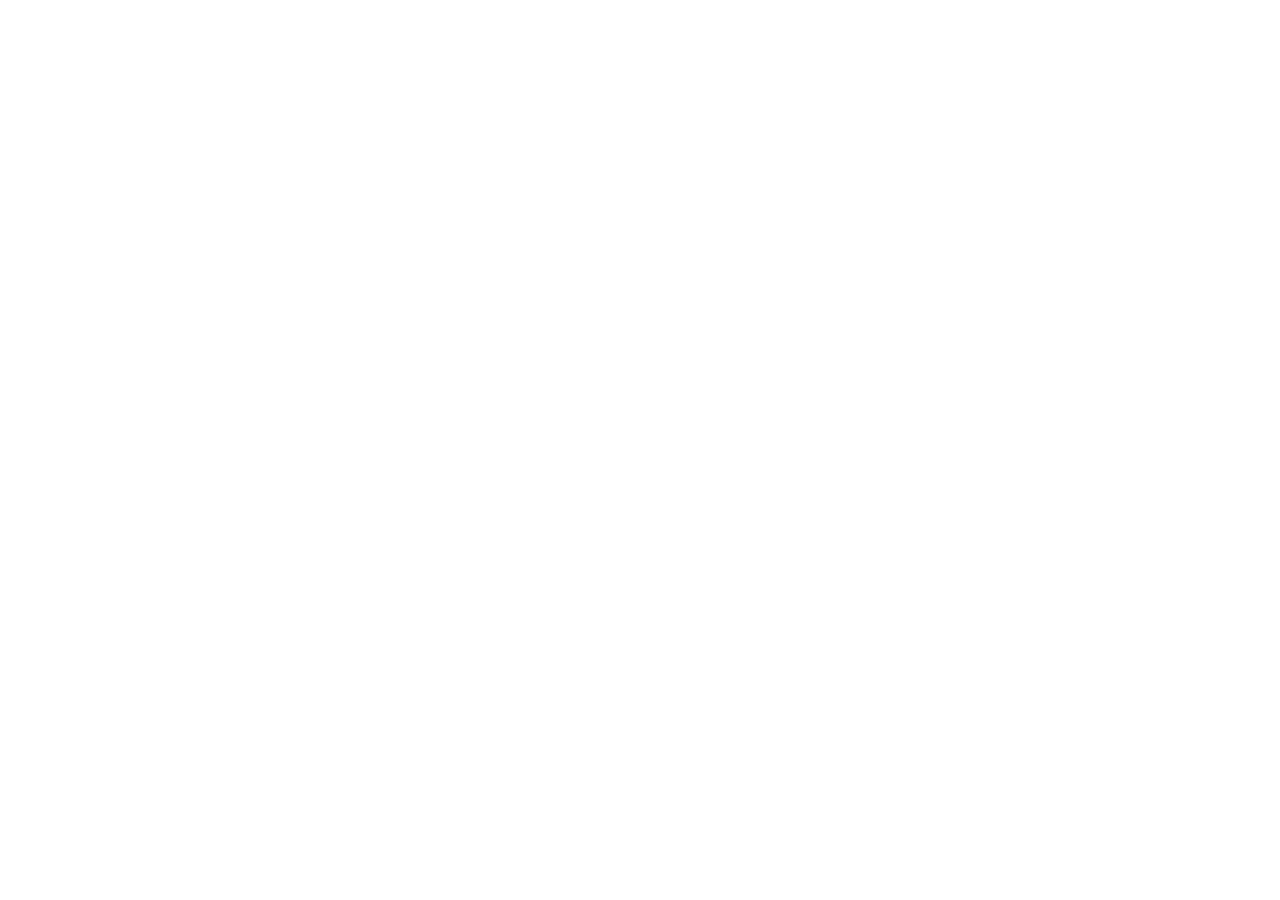
==== index.html @ bb6032ff "add a heading h1" ====
<!DOCTYPE html>
<html lang="en">
<head>
    <meta charset="UTF-8">
    <meta name="viewport" content="width=device-width, initial-scale=1.0">
    <title>Document</title>
</head>
<body>
    
</body>
</html>
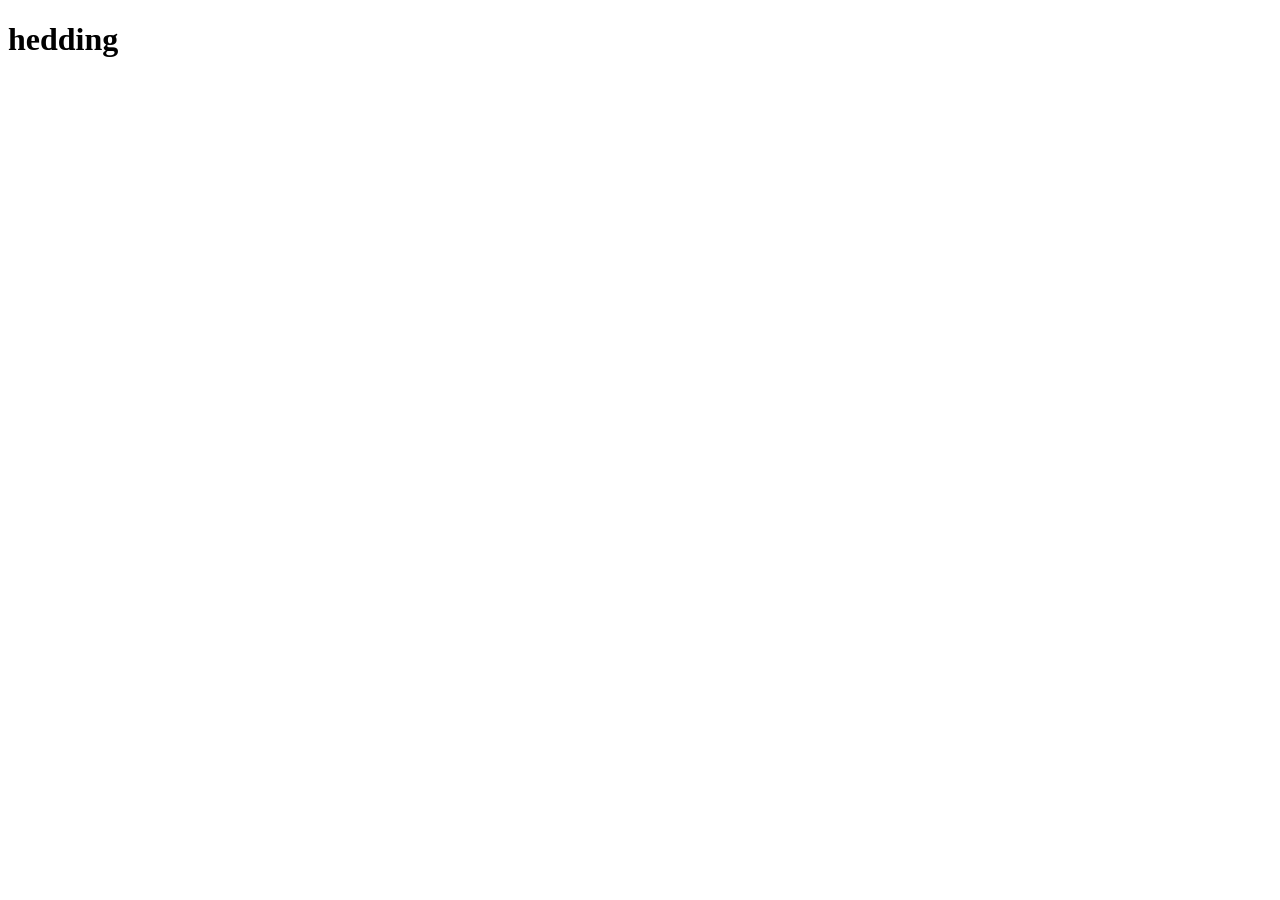
==== commit fe1887e4: "add a heading h1" ====
--- a/index.html
+++ b/index.html
@@ -6,6 +6,6 @@
     <title>Document</title>
 </head>
 <body>
-    
+  <h1>hedding</h1>  
 </body>
 </html>
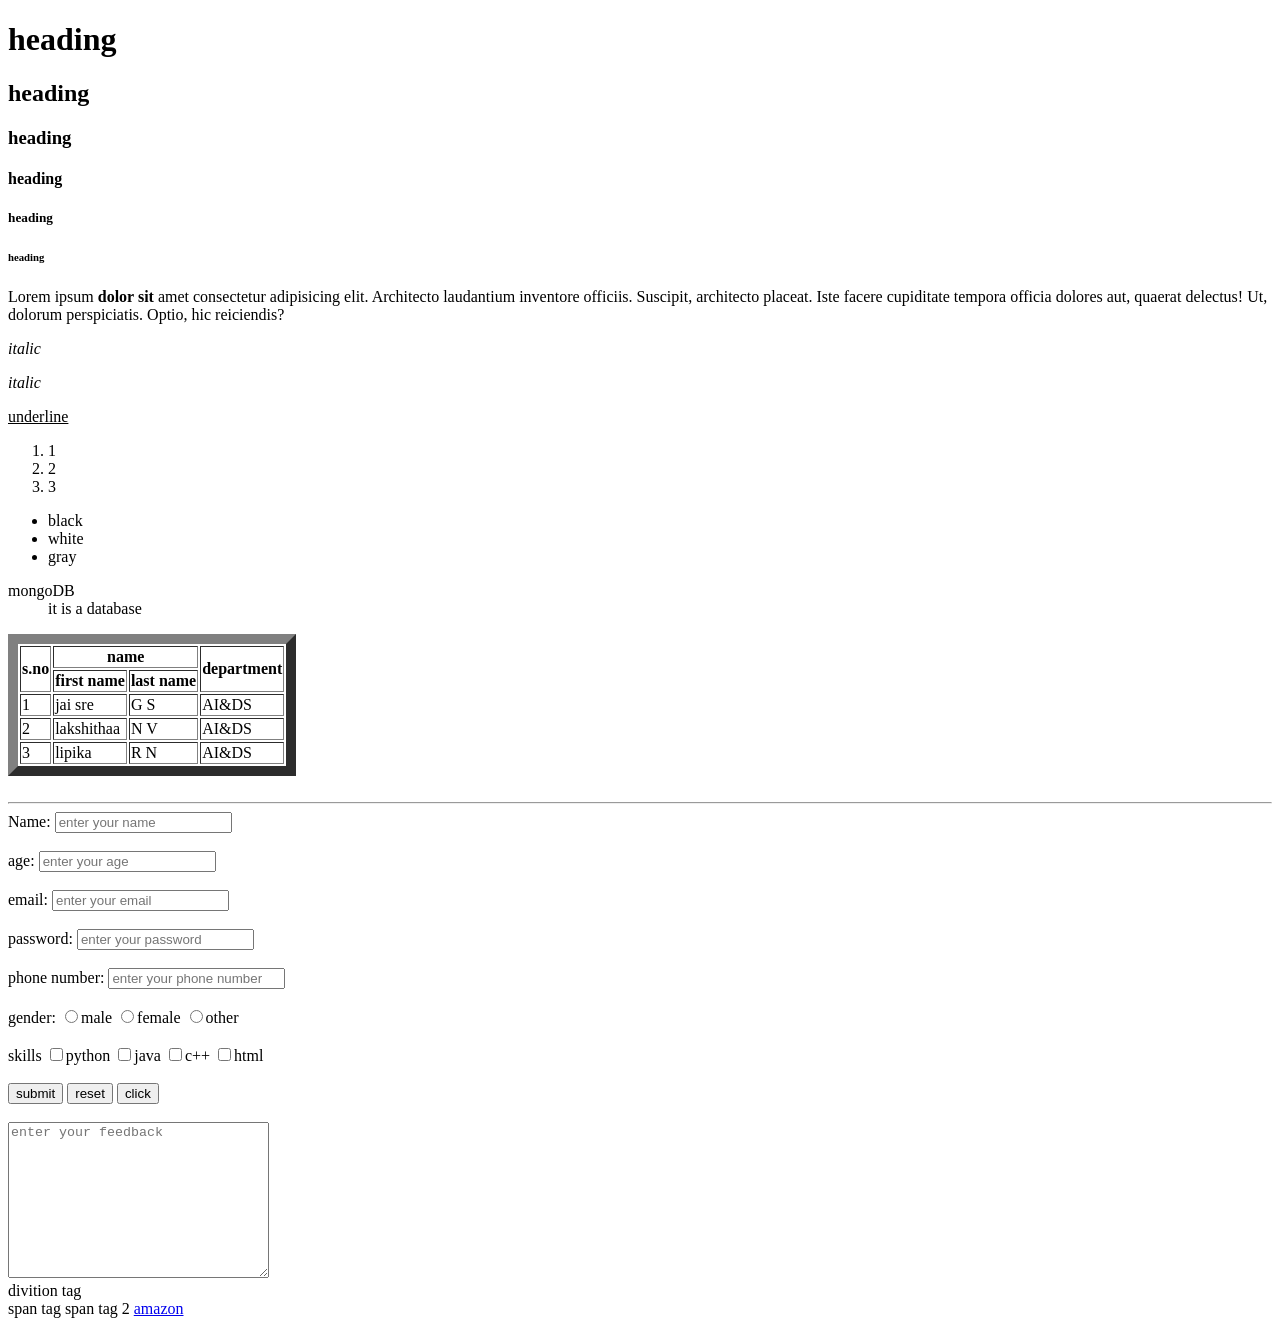
==== commit 7fd18bad: "html completed" ====
--- a/index.html
+++ b/index.html
@@ -1,11 +1,99 @@
 <!DOCTYPE html>
-<html lang="en">
+<html>
 <head>
-    <meta charset="UTF-8">
-    <meta name="viewport" content="width=device-width, initial-scale=1.0">
-    <title>Document</title>
+    <title>kprcas</title>
 </head>
 <body>
-  <h1>hedding</h1>  
+  <h1>heading</h1>  
+  <h2>heading</h2>
+  <h3>heading</h3>
+  <h4>heading</h4>
+  <h5>heading</h5>
+  <h6>heading</h6>
+  <p>Lorem ipsum <b>dolor sit </b> amet consectetur adipisicing elit. Architecto laudantium inventore officiis. Suscipit, architecto placeat. Iste facere cupiditate tempora officia dolores aut, quaerat delectus! Ut, dolorum perspiciatis. Optio, hic reiciendis? </p>
+<p><i>italic</i></p>
+<p><em>italic</em></p>
+<p><u>underline</u></p>
+<ol>
+    <li>1</li>
+    <li>2</li>
+    <li>3</li>
+</ol>
+<ul>
+    <li>black</li>
+    <li>white</li>
+    <li>gray</li>
+</ul>
+<dl>
+    <dt>mongoDB</dt>
+    <dd>it is a database</dd>
+</dl>
+<table border="10">
+    <tr>
+        <th rowSpan="2">s.no</th>
+        <th colSpan="2">name</th>
+        <th rowSpan="2">department</th>
+    </tr>
+    <tr>
+        <th>first name</th>
+        <th>last name</th>
+    </tr>
+    <tr>
+        <td>1</td>
+        <td>jai sre</td>
+        <td>G S</td>
+        <td>AI&DS</td>
+    </tr>
+    <tr>
+        <td>2</td>
+        <td>lakshithaa</td>
+        <td>N V</td>
+        <td>AI&DS</td>
+    <tr>
+        <td>3</td>
+        <td>lipika</td>
+        <td>R N</td>
+        <td>AI&DS</td>
+    </tr>
+    </table>
+    <br>
+    <hr>
+ <form>
+    <label for="username">Name:</label>
+    <input type="text" placeholder="enter your name">
+    <br><br>
+    <label for="user age">age:</label>
+    <input type="text" placeholder="enter your age">
+    <br><br>
+    <label for="user email">email:</label>
+    <input type="email" placeholder="enter your email">
+    <br><br>
+    <label for="user password">password:</label>
+    <input type="password" placeholder="enter your password">
+    <br><br>
+    <label for="phone number">phone number:</label>
+    <input type="tel" placeholder="enter your phone number">
+    <br><br>
+    <label for="gender">gender:</label>
+    <input type="radio" name="gender" value="male">male
+    <input type="radio" name="gender" value="female">female
+    <input type="radio" name="gender" value="other">other
+    <br><br>
+    <label>skills</label>
+    <input type="checkbox" name="skills" value="python">python
+    <input type="checkbox" name="skills" value="java">java
+    <input type="checkbox" name="skills" value="c++">c++
+    <input type="checkbox" name="skills" value="html">html
+    <br><br>
+    <button type="submit">submit</button>
+    <button type="reset">reset</button>
+    <button type="button">click</button>
+    <br><br>
+    <textarea name="feedback" cols="30" rows="10" placeholder="enter your feedback"></textarea>
+  </form>
+  <div>divition tag</div>
+  <span>span tag</span>
+  <span>span tag 2</span>
+  <a href="https://www.amazon.in" target="_blank">amazon</a>
 </body>
 </html>
